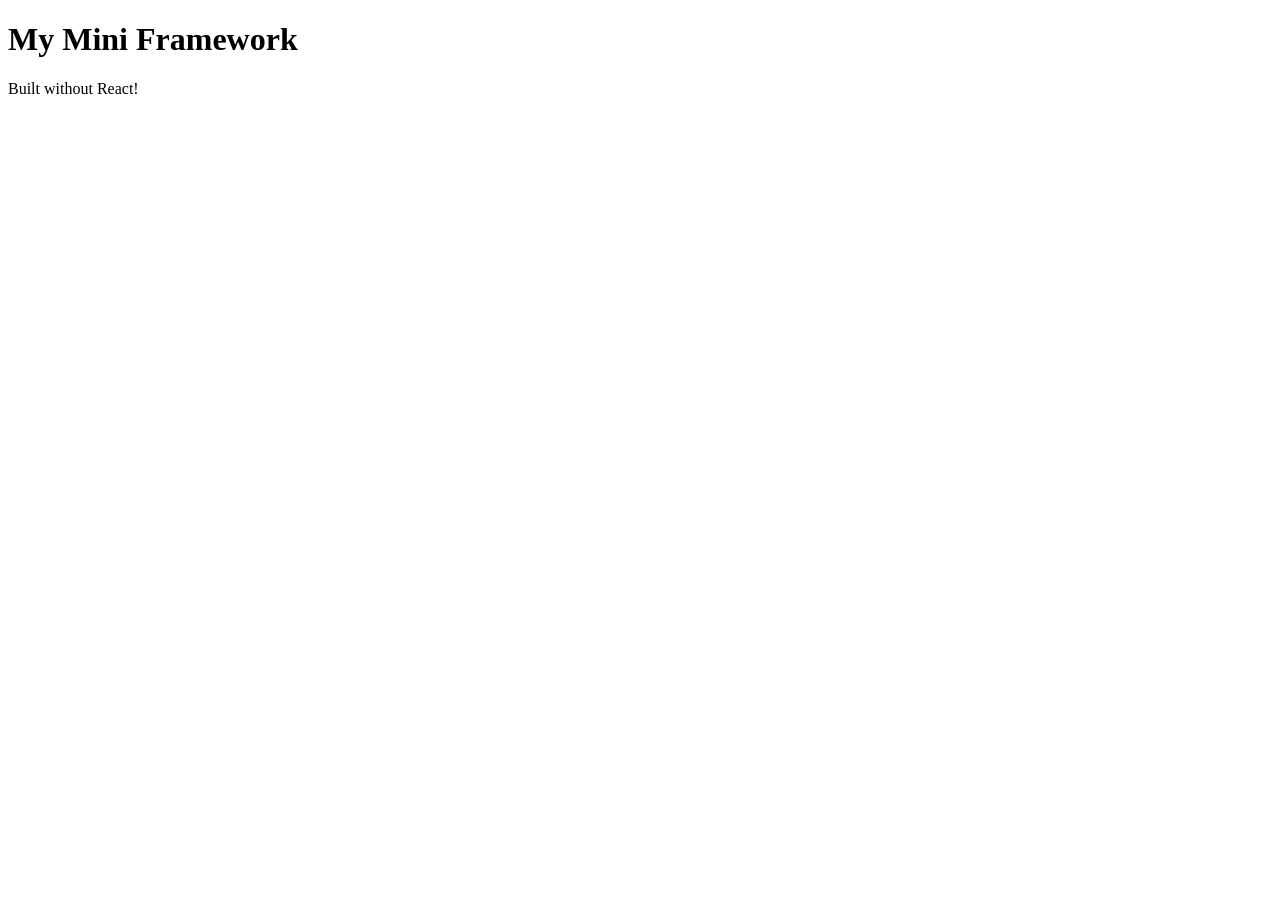
==== index.html @ 3a5724b7 "build project structure & implement basic virtual DOM" ====
<!DOCTYPE html>
<html lang="en">
<head>
    <meta charset="UTF-8">
    <meta name="viewport" content="width=device-width, initial-scale=1.0">
    <title>Test Sample</title>
</head>
<body>
    <div id="app"></div>
    <script type="module" src="./framework/index.js"></script>
</body>
</html>
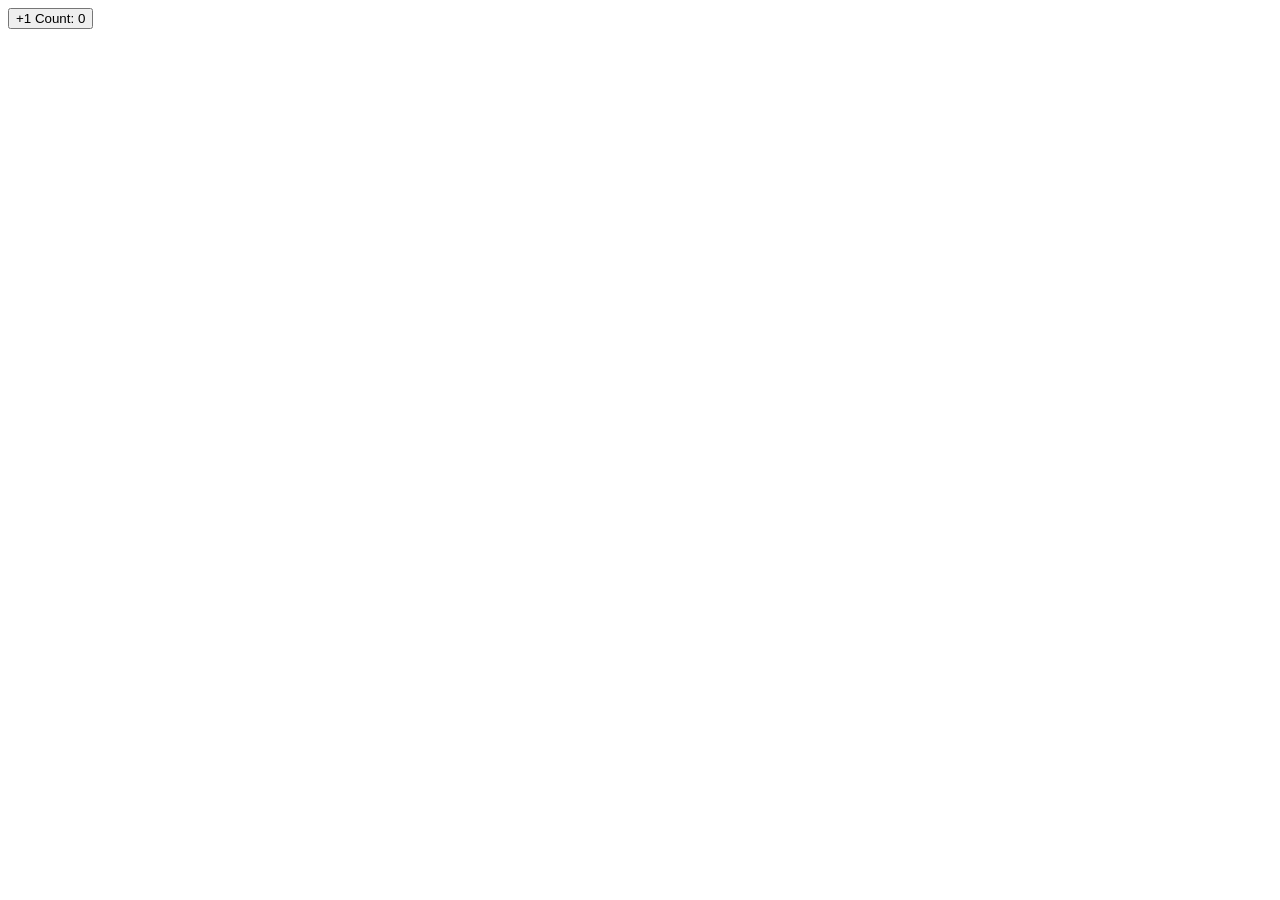
==== commit 3b2cafd0: "feat: implement small patch function to handle difference between virtual & real DOM" ====
--- a/index.html
+++ b/index.html
@@ -6,7 +6,7 @@
     <title>Test Sample</title>
 </head>
 <body>
-    <div id="app"></div>
+    <div id="root"></div>
     <script type="module" src="./framework/index.js"></script>
 </body>
 </html>
